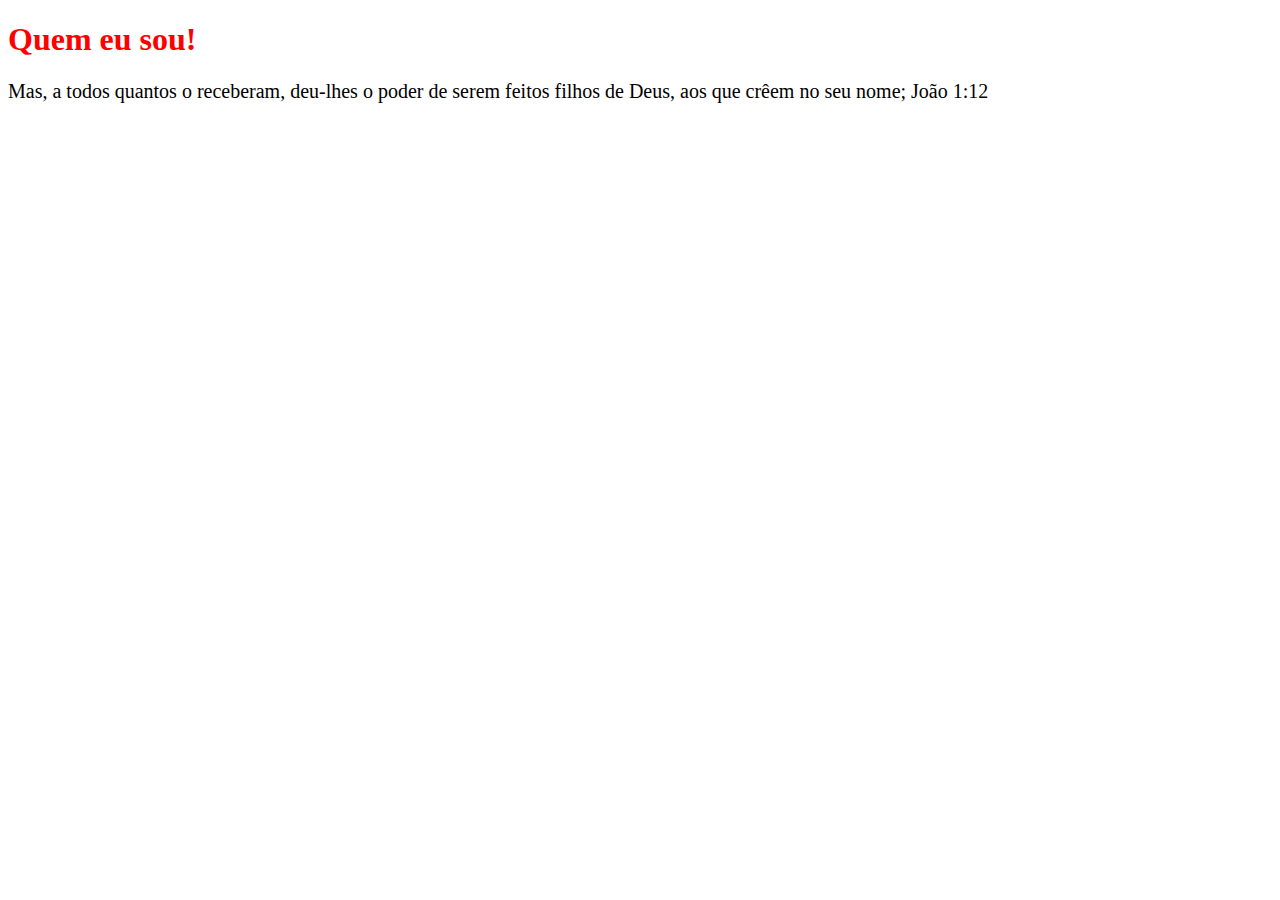
==== index.html @ 91db00a4 "meu site" ====
<!DOCTYPE html>
<html lang="en">
    <head>
        <meta charset="UTF-8">
        <meta http-equiv="X-UA-Compatible" content="IE=edge">
        <meta name="viewport" content="width=device-width, initial-scale=1.0">
        <title>Minha identidade</title>
    </head>
    <body>
        <h1 style="color: red;">Quem eu sou!</h1>
        <p style="font-size: 20px;">Mas, a todos quantos o receberam, deu-lhes o poder de serem feitos filhos de Deus, aos que crêem no seu nome;

            João 1:12</p>









    </body>
</html>
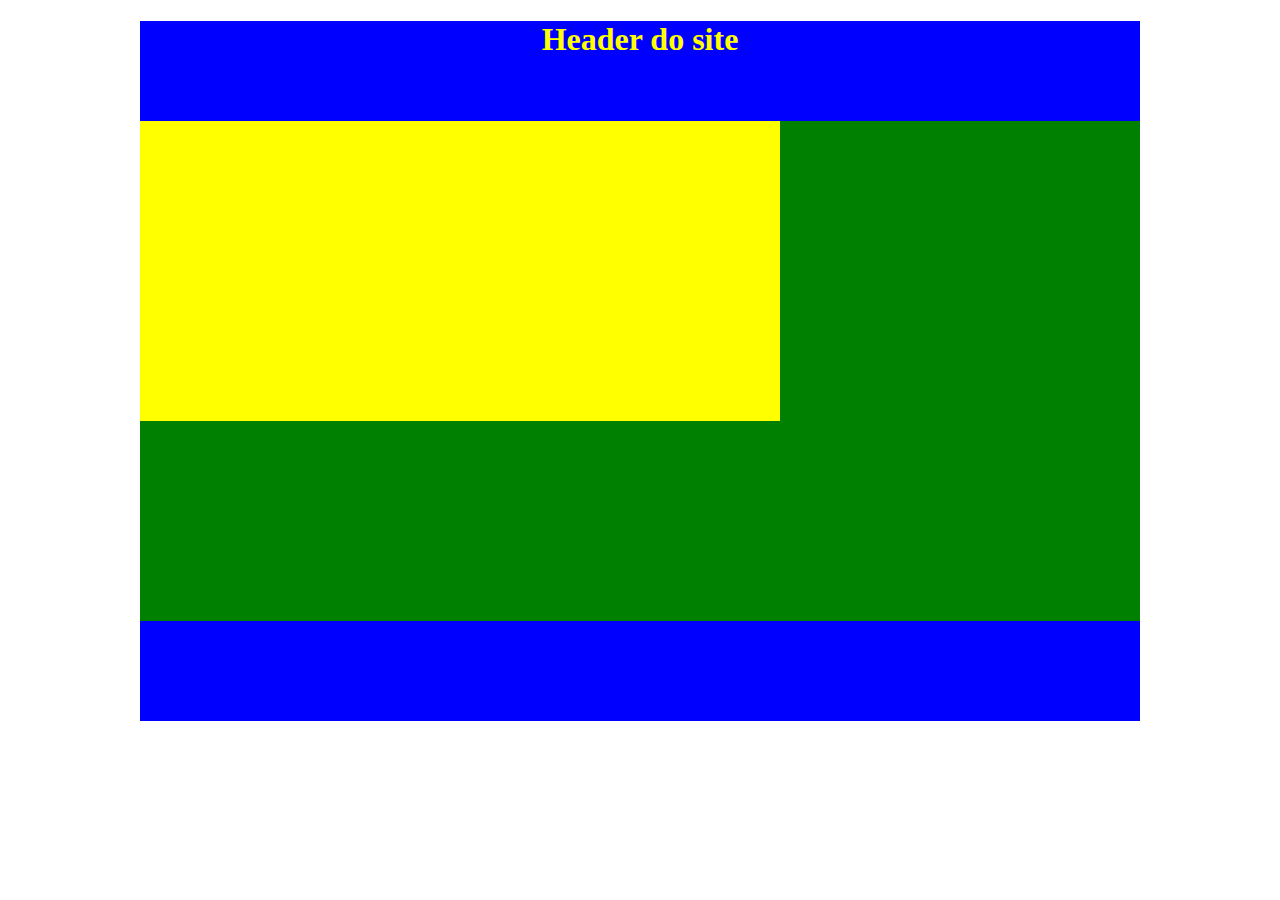
==== commit b7fe1752: "Add files via upload" ====
--- a/index.html
+++ b/index.html
@@ -4,13 +4,24 @@
         <meta charset="UTF-8">
         <meta http-equiv="X-UA-Compatible" content="IE=edge">
         <meta name="viewport" content="width=device-width, initial-scale=1.0">
-        <title>Minha identidade</title>
+        <link rel="stylesheet" href="style.css">
+        
+        <title>Document</title>
     </head>
     <body>
-        <h1 style="color: red;">Quem eu sou!</h1>
-        <p style="font-size: 20px;">Mas, a todos quantos o receberam, deu-lhes o poder de serem feitos filhos de Deus, aos que crêem no seu nome;
+        <div id="site">
+            <div id="header">
+                <h1>Header do site</h1>
+            </div>
+            <div id="conteudo">
+            <div id="conteudo-left"></div>
+            </div>
+            <div id="footer">
 
-            João 1:12</p>
+            </div>
+
+
+        </div>
 
 
 
--- a/style.css
+++ b/style.css
@@ -0,0 +1,67 @@
+#site{
+    /*Definição da largura da página */
+    width: 1000px;
+    /*Definição da altura da página */
+    height: 700px;
+    /*Definição da posição que a página ocupará, nesse caso ficará no topo*/
+    margin-top: 0;
+    /*Definição da margem esquerda*/
+    margin-left: auto;
+    /*Definição da margem de direita*/
+    margin-right: auto;
+    /*Definição da margem de baixo*/
+    margin-bottom: 0;
+    background-color: darksalmon;
+
+}
+
+#header{
+    /*Definição da largura da div header*/
+    width: 1280;
+    /*Definição da altura da div*/
+    height: 100px;
+    /*Cor de fundo*/
+    background-color: blue;
+    color: yellow;
+    text-align: center;
+}
+
+#conteudo{
+/*Definição da largura da div conteudo*/
+width: 1280;
+/*Definição da altura da div conteudo*/
+height: 500px;
+/*Cor de fundo*/
+background-color: green;
+/*Cor da letra*/
+color: blue;
+}
+
+#footer{
+/*Definição da largura da div footer*/
+width: 1280;
+/*Definição da altura da div footer*/
+height: 100px;
+/*Cor de fundo*/
+background-color: blue;
+
+}
+
+#conteudo-left{
+    width: 640px;
+    height: 300px;
+    float: left;
+    background-color: yellow;
+
+}
+#conteudo-right{
+    width: 640px;
+    height: 400px;
+    float: left;
+    background-color: blue;
+
+}
+
+
+
+
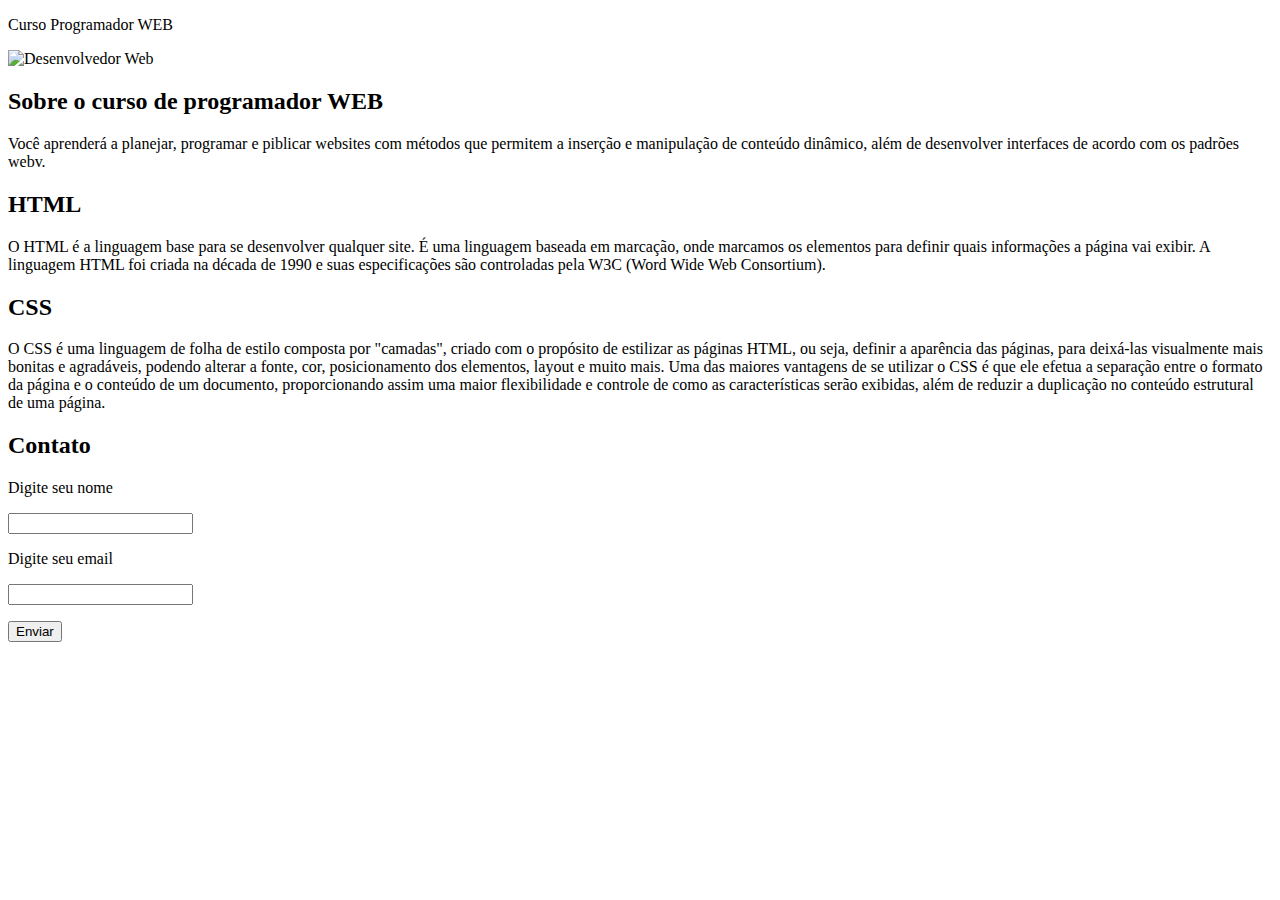
==== commit 2f99e40f: "Add files via upload" ====
--- a/index.html
+++ b/index.html
@@ -1,35 +1,40 @@
 <!DOCTYPE html>
-<html lang="en">
-    <head>
-        <meta charset="UTF-8">
-        <meta http-equiv="X-UA-Compatible" content="IE=edge">
-        <meta name="viewport" content="width=device-width, initial-scale=1.0">
-        <link rel="stylesheet" href="style.css">
-        
-        <title>Document</title>
-    </head>
-    <body>
-        <div id="site">
-            <div id="header">
-                <h1>Header do site</h1>
-            </div>
-            <div id="conteudo">
-            <div id="conteudo-left"></div>
-            </div>
-            <div id="footer">
+<html lang="pt-br">
+<head>
+    <meta charset="UTF-8">
+    <meta http-equiv="X-UA-Compatible" content="IE=edge">
+    <meta name="viewport" content="width=device-width, initial-scale=1.0">
+    <title>Curso Programador WEB</title>
+    <link rel="stylesheet" href="style.css">
 
-            </div>
+</head>
+<body>
+    <!--Início do cabeçaçho do site-->
+    <div class="container">
+        <div class="row mt-3">
+            <div class="col-3">
+                <p>Curso Programador WEB</p>
+                <img src="img/programadorweb.jpeg" class="img-fluid rounded" alt="Desenvolvedor Web">
+                 <h2>Sobre o curso de programador WEB</h2>
+                 <P>Você aprenderá a planejar, programar e piblicar websites com métodos que permitem a inserção e manipulação de conteúdo dinâmico, além de desenvolver interfaces de acordo com os padrões webv.</P>
+                 <h2>HTML</h2>
+                 <P>O HTML é a linguagem base para se desenvolver qualquer site. É uma linguagem baseada em marcação, onde marcamos os elementos para definir quais informações a página vai exibir. A linguagem HTML foi criada na década de 1990 e suas especificações são controladas pela W3C (Word Wide Web Consortium). </P>
+                 <h2>CSS</h2>
+                 <p>O CSS é uma linguagem de folha de estilo composta por "camadas", criado com o propósito de estilizar as páginas HTML, ou seja, definir a aparência das páginas, para deixá-las visualmente mais bonitas e agradáveis, podendo alterar a fonte, cor, posicionamento dos elementos, layout e muito mais. Uma das maiores vantagens de se utilizar o CSS é que ele efetua a separação entre o formato da página e o conteúdo de um documento, proporcionando assim uma maior flexibilidade e controle de como as características serão exibidas, além de reduzir a duplicação no conteúdo estrutural de uma página.</p>
+                 <h2>Contato</h2>
 
+                <p>Digite seu nome</p>
+                <input type="text rounded">
+                <p>Digite seu email</p>
+                    <input type="text rounded">
+            <p></p>
+            <button>Enviar</button>
+                </div>
 
         </div>
+    </div>
+    
+    
+</body>
+</html>
 
-
-
-
-
-
-
-
-
-    </body>
-</html>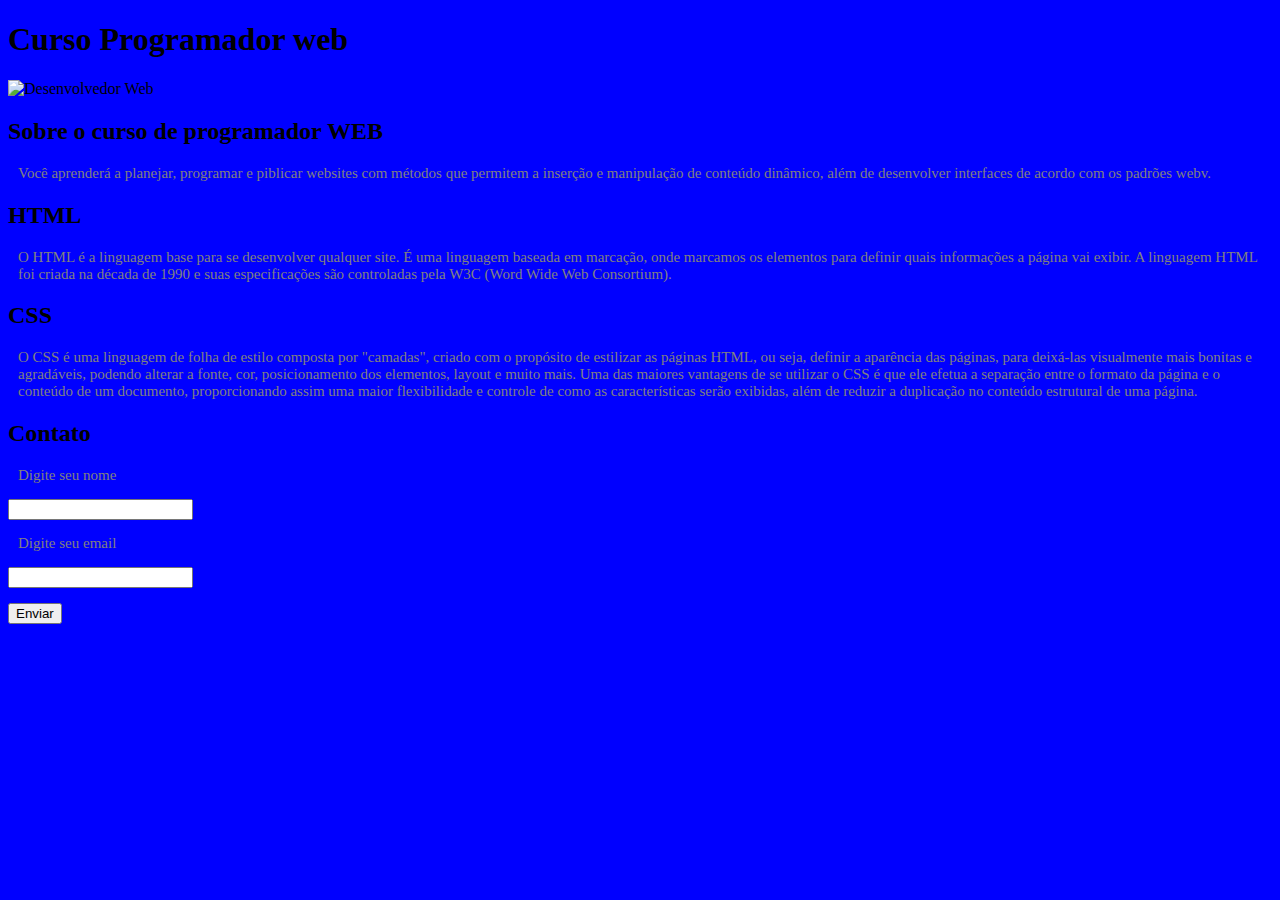
==== commit 661a7e34: "Add files via upload" ====
--- a/index.html
+++ b/index.html
@@ -13,8 +13,8 @@
     <div class="container">
         <div class="row mt-3">
             <div class="col-3">
-                <p>Curso Programador WEB</p>
-                <img src="img/programadorweb.jpeg" class="img-fluid rounded" alt="Desenvolvedor Web">
+                <h1>Curso Programador web</h1>
+                <img src="img/Web-Designer-x-Web-Developer-c-sem-sombra.png" class="img-fluid rounded" alt="Desenvolvedor Web">
                  <h2>Sobre o curso de programador WEB</h2>
                  <P>Você aprenderá a planejar, programar e piblicar websites com métodos que permitem a inserção e manipulação de conteúdo dinâmico, além de desenvolver interfaces de acordo com os padrões webv.</P>
                  <h2>HTML</h2>
@@ -37,4 +37,3 @@
     
 </body>
 </html>
-
--- a/style.css
+++ b/style.css
@@ -1,67 +1,12 @@
-#site{
-    /*Definição da largura da página */
-    width: 1000px;
-    /*Definição da altura da página */
-    height: 700px;
-    /*Definição da posição que a página ocupará, nesse caso ficará no topo*/
-    margin-top: 0;
-    /*Definição da margem esquerda*/
-    margin-left: auto;
-    /*Definição da margem de direita*/
-    margin-right: auto;
-    /*Definição da margem de baixo*/
-    margin-bottom: 0;
-    background-color: darksalmon;
-
+p{
+    color: gray;
+    margin-left:10px;
+    font-size: 15px;
+}
+img{
+    margin:auto
+}
+body{
+    background-color: blue;
 }
 
-#header{
-    /*Definição da largura da div header*/
-    width: 1280;
-    /*Definição da altura da div*/
-    height: 100px;
-    /*Cor de fundo*/
-    background-color: blue;
-    color: yellow;
-    text-align: center;
-}
-
-#conteudo{
-/*Definição da largura da div conteudo*/
-width: 1280;
-/*Definição da altura da div conteudo*/
-height: 500px;
-/*Cor de fundo*/
-background-color: green;
-/*Cor da letra*/
-color: blue;
-}
-
-#footer{
-/*Definição da largura da div footer*/
-width: 1280;
-/*Definição da altura da div footer*/
-height: 100px;
-/*Cor de fundo*/
-background-color: blue;
-
-}
-
-#conteudo-left{
-    width: 640px;
-    height: 300px;
-    float: left;
-    background-color: yellow;
-
-}
-#conteudo-right{
-    width: 640px;
-    height: 400px;
-    float: left;
-    background-color: blue;
-
-}
-
-
-
-
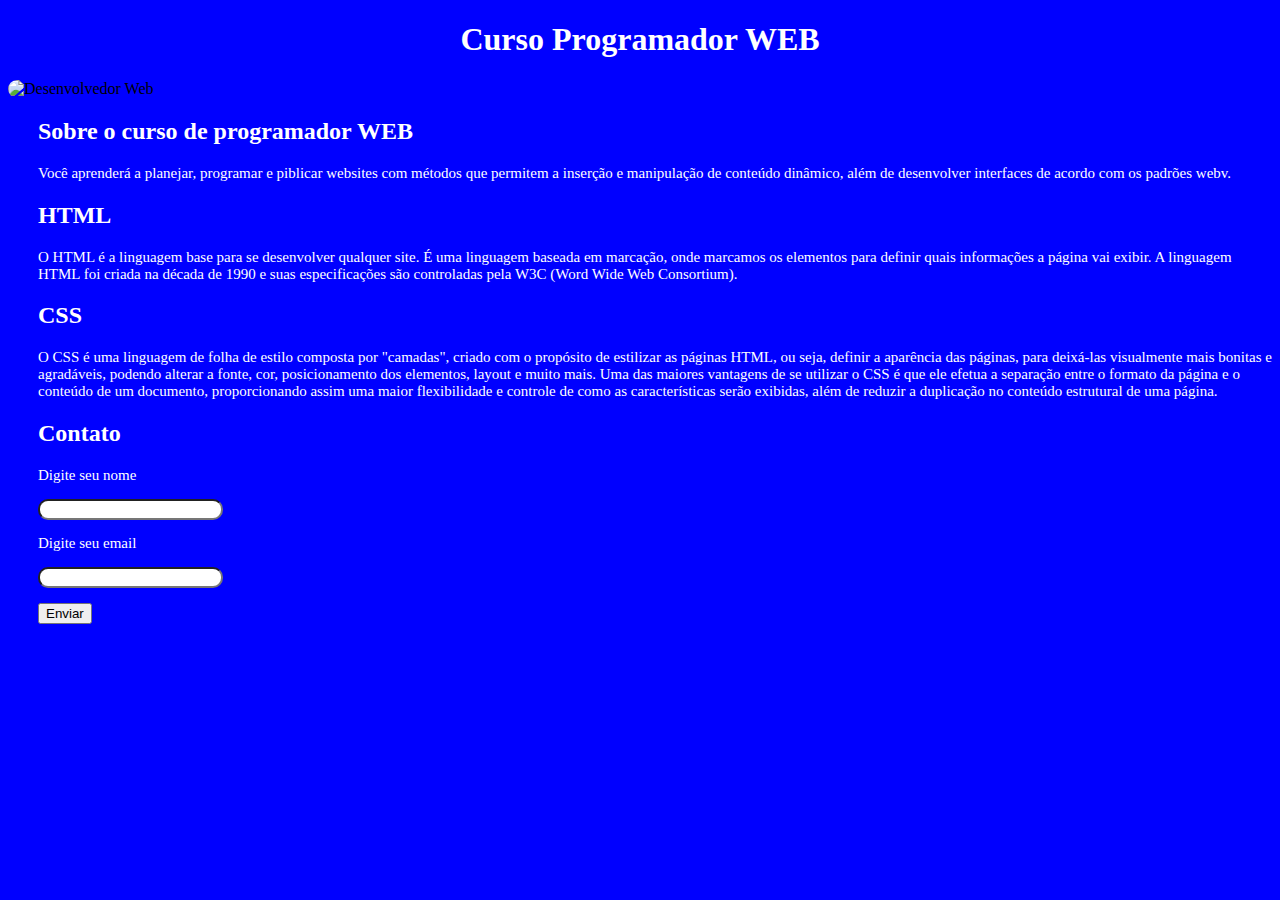
==== commit ec5c2dbd: "Add files via upload" ====
--- a/index.html
+++ b/index.html
@@ -13,7 +13,7 @@
     <div class="container">
         <div class="row mt-3">
             <div class="col-3">
-                <h1>Curso Programador web</h1>
+                <h1>Curso Programador WEB</h1>
                 <img src="img/Web-Designer-x-Web-Developer-c-sem-sombra.png" class="img-fluid rounded" alt="Desenvolvedor Web">
                  <h2>Sobre o curso de programador WEB</h2>
                  <P>Você aprenderá a planejar, programar e piblicar websites com métodos que permitem a inserção e manipulação de conteúdo dinâmico, além de desenvolver interfaces de acordo com os padrões webv.</P>
--- a/style.css
+++ b/style.css
@@ -1,12 +1,33 @@
+h1{
+    color: white;
+    text-align: center;
+}
+
+h2{
+    color: white;
+    margin-left: 30px;
+}
+
+
 p{
-    color: gray;
-    margin-left:10px;
+    color: white;
+    margin-left:30px;
     font-size: 15px;
+    
 }
 img{
-    margin:auto
+    display: block;
+    margin: auto;
+    border-radius: 15px;
 }
 body{
     background-color: blue;
 }
 
+input{
+    border-radius: 10px;
+    margin-left: 30px;
+}
+button{
+    margin-left: 30px;
+}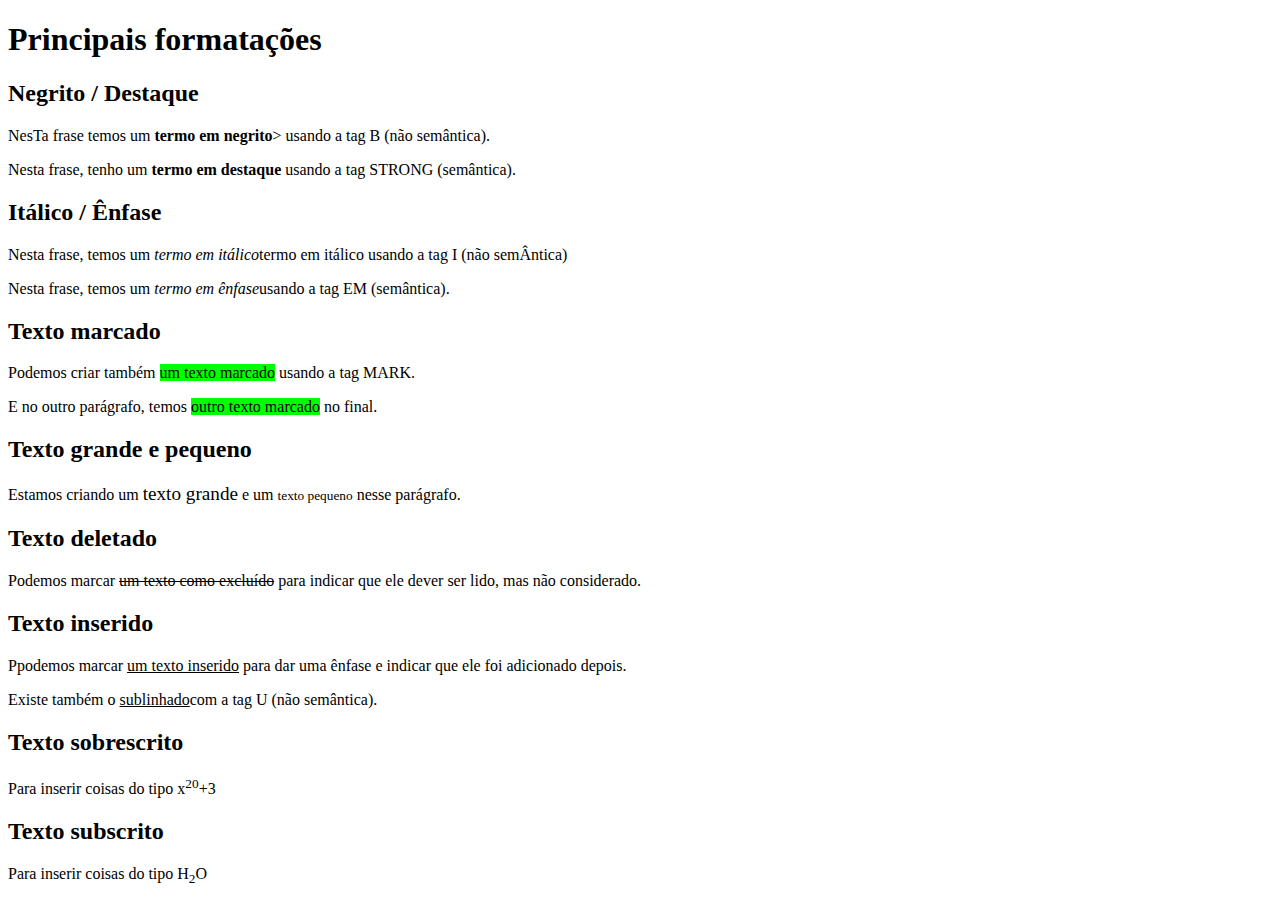
==== commit 6989498b: "Add files via upload" ====
--- a/index.html
+++ b/index.html
@@ -2,38 +2,35 @@
 <html lang="pt-br">
 <head>
     <meta charset="UTF-8">
-    <meta http-equiv="X-UA-Compatible" content="IE=edge">
     <meta name="viewport" content="width=device-width, initial-scale=1.0">
-    <title>Curso Programador WEB</title>
-    <link rel="stylesheet" href="style.css">
-
+    <title>Formatação de textos</title>
+    <style>
+        mark {
+            background-color: lime;
+        }
+    </style>
 </head>
 <body>
-    <!--Início do cabeçaçho do site-->
-    <div class="container">
-        <div class="row mt-3">
-            <div class="col-3">
-                <h1>Curso Programador WEB</h1>
-                <img src="img/Web-Designer-x-Web-Developer-c-sem-sombra.png" class="img-fluid rounded" alt="Desenvolvedor Web">
-                 <h2>Sobre o curso de programador WEB</h2>
-                 <P>Você aprenderá a planejar, programar e piblicar websites com métodos que permitem a inserção e manipulação de conteúdo dinâmico, além de desenvolver interfaces de acordo com os padrões webv.</P>
-                 <h2>HTML</h2>
-                 <P>O HTML é a linguagem base para se desenvolver qualquer site. É uma linguagem baseada em marcação, onde marcamos os elementos para definir quais informações a página vai exibir. A linguagem HTML foi criada na década de 1990 e suas especificações são controladas pela W3C (Word Wide Web Consortium). </P>
-                 <h2>CSS</h2>
-                 <p>O CSS é uma linguagem de folha de estilo composta por "camadas", criado com o propósito de estilizar as páginas HTML, ou seja, definir a aparência das páginas, para deixá-las visualmente mais bonitas e agradáveis, podendo alterar a fonte, cor, posicionamento dos elementos, layout e muito mais. Uma das maiores vantagens de se utilizar o CSS é que ele efetua a separação entre o formato da página e o conteúdo de um documento, proporcionando assim uma maior flexibilidade e controle de como as características serão exibidas, além de reduzir a duplicação no conteúdo estrutural de uma página.</p>
-                 <h2>Contato</h2>
-
-                <p>Digite seu nome</p>
-                <input type="text rounded">
-                <p>Digite seu email</p>
-                    <input type="text rounded">
-            <p></p>
-            <button>Enviar</button>
-                </div>
-
-        </div>
-    </div>
-    
-    
+    <h1>Principais formatações</h1>
+    <h2>Negrito / Destaque</h2>
+    <p>NesTa frase temos um <b>termo em negrito</b>> usando a tag B (não semântica).</p>
+    <p>Nesta frase, tenho um <strong>termo em destaque</strong> usando a tag STRONG (semântica).</p>
+    <h2>Itálico / Ênfase</h2>Nesta frase, temos um <i>termo em itálico</i>termo em itálico usando a tag I (não semÂntica)
+    <p></p>
+    <p>Nesta frase, temos um <em>termo em ênfase</em>usando a tag EM (semântica).</p>
+    <h2>Texto marcado</h2>
+    <p>Podemos criar também <mark>um texto marcado</mark> usando a tag MARK. </p>
+    <p>E no outro parágrafo, temos <mark>outro texto marcado</mark> no final. </p>
+    <h2>Texto grande e pequeno</h2>
+    <p>Estamos criando um <big>texto grande</big> e um <small>texto pequeno</small> nesse parágrafo.</p>
+    <h2>Texto deletado</h2>
+    <p>Podemos marcar <del>um texto como excluído</del> para indicar que ele dever ser lido, mas não considerado.</p>
+    <h2>Texto inserido</h2>
+    <p>Ppodemos marcar <ins>um texto inserido</ins> para dar uma ênfase e indicar que ele foi adicionado depois.</p>
+    <p>Existe também o <u>sublinhado</u>com a tag U (não semântica).</p>
+    <h2>Texto sobrescrito</h2>
+    <p>Para inserir coisas do tipo x<sup>20</sup>+3</p>
+    <h2>Texto subscrito</h2>
+    <p>Para inserir coisas do tipo H<sub>2</sub>O</p>
 </body>
-</html>
+</html>